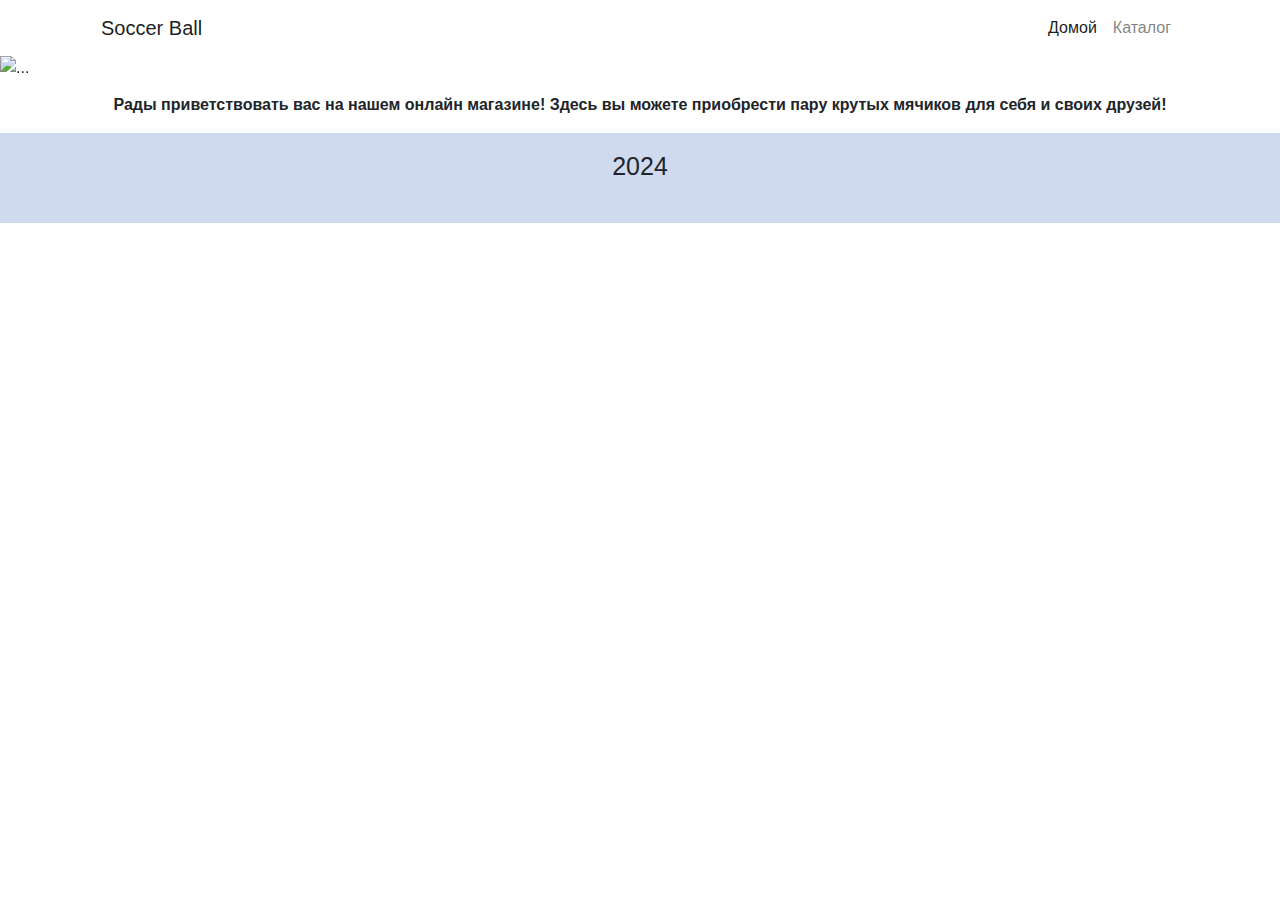
==== football/index.html @ 2845b698 "Add files via upload" ====
<!doctype html>
<html lang="en">
  <head>
    <!-- Required meta tags -->
    <meta charset="utf-8">
    <meta name="viewport" content="width=device-width, initial-scale=1, shrink-to-fit=no">

    <!-- Bootstrap CSS -->
    <link rel="stylesheet" href="bootstrap-4.6.2-dist/css/bootstrap.min.css">
    
    <link rel="stylesheet" href="css/main.css">

    <title>Hello, world!</title>
  </head>
  <body>
   
   
   
   
   
           <header>
             <div class="container">
                 <nav class="navbar navbar-expand-lg navbar-light bg-ligh"t>
            <a class="navbar-brand" href="#">Soccer Ball</a>
          <button class="navbar-toggler" type="button" data-toggle="collapse" data-target="#navbarSupportedContent" aria-controls="navbarSupportedContent" aria-expanded="false" aria-label="Toggle navigation">
            <span class="navbar-toggler-icon"></span>
          </button>

          <div class="collapse navbar-collapse" id="navbarSupportedContent">
            <ul class="navbar-nav ml-auto">
              <li class="nav-item active">
                <a class="nav-link" href="index.html">Домой<span class="sr-only">(current)</span></a>
              </li>
              <li class="nav-item">
                <a class="nav-link" href="katalog.html">Каталог</a>
                </li>
            </ul>
          </div>
        </nav>
             </div>
           </header>

           <div id="carouselExampleSlidesOnly" class="carousel slide" data-ride="carousel">
          <div class="carousel-inner">
            <div class="carousel-item active">
                <img src="../img/foot4.jpg" class="d-block w-100" alt="...">
            </div>
            <div class="carousel-item">
              <img src="../img/foot5.jpg" class="d-block w-100" alt="...">
            </div>
            <div class="carousel-item">
              <img src="../img/foot6.jpg" class="d-block w-100" alt="...">
            </div>
          </div>
        </div>
        
        
        
        <div> 
           <p class="text">Рады приветствовать вас на нашем онлайн магазине!
           Здесь вы можете приобрести пару крутых мячиков для себя и своих друзей!</p>
        </div> 
           
        <div class="footer">
            2024
        </div>            
           
    
    
    <script src="js/jquery.js"></script>
    
    <script src="js/popper.js"></script>
    
    <script src="bootstrap-4.6.2-dist/js/bootstrap.min.js"></script>
    
    
    
    
  </body>
</html>
---- football/css/main.css ----
.text {
    text-align: center;
    font-weight: 700;
    margin-top: 13px;
}

.footer {
     
  bottom:0;

  left:0;

  width:100%;

  height: 90px;

  background-color: #D0DAEE;
  
  text-align: center;  
    
  font-size:25px;

  padding:15px;

  float:left;

  word-spacing:20px; 
    
    
}
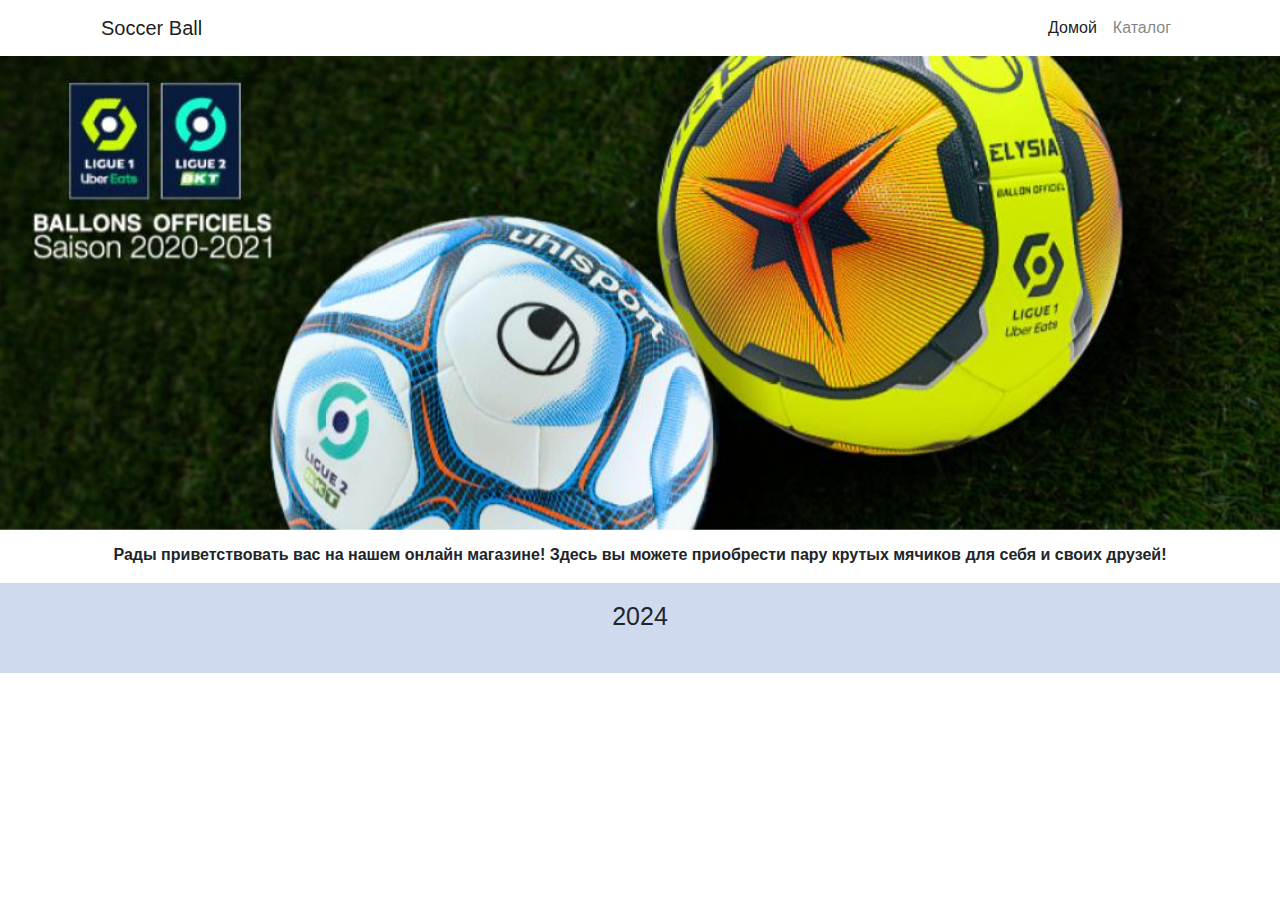
==== commit c54ac745: "Add files via upload" ====
--- a/football/index.html
+++ b/football/index.html
@@ -43,13 +43,13 @@
            <div id="carouselExampleSlidesOnly" class="carousel slide" data-ride="carousel">
           <div class="carousel-inner">
             <div class="carousel-item active">
-                <img src="../img/foot4.jpg" class="d-block w-100" alt="...">
+                <img src="img/foot4.jpg" class="d-block w-100" alt="...">
             </div>
             <div class="carousel-item">
-              <img src="../img/foot5.jpg" class="d-block w-100" alt="...">
+              <img src="img/foot5.jpg" class="d-block w-100" alt="...">
             </div>
             <div class="carousel-item">
-              <img src="../img/foot6.jpg" class="d-block w-100" alt="...">
+              <img src="img/foot6.jpg" class="d-block w-100" alt="...">
             </div>
           </div>
         </div>
